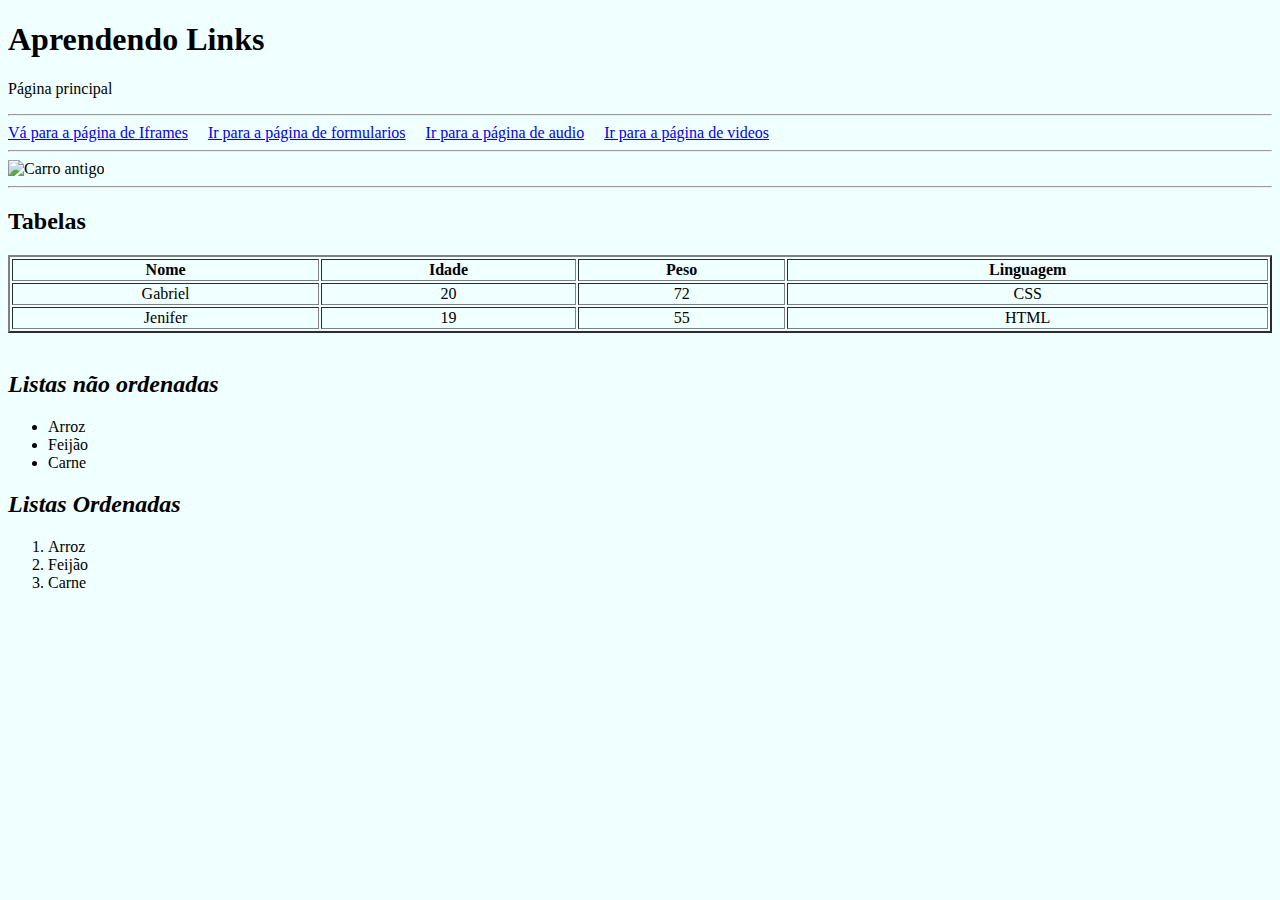
==== index.html @ 5105528e "new commit" ====
<!DOCTYPE html>
<html lang="pt-br">
<head>
    <meta charset="UTF-8">
    <meta name="viewport" content="width=device-width, initial-scale=1.0">
    <meta name="description" content="Meu primeiro site">
    <title>Treino de Html</title>
</head>
 
<body style="background-color:azure">
    <h1>Aprendendo Links</h1>
    <p>Página principal</p>
    <hr>
    <!--    LINK ABSOLUTO (URL ABSOLUTA)   -->
    <a href="../iframe.html" target="_self">Vá para a página de Iframes</a>
    &nbsp; &nbsp;
    <a href="../formularios.html" target="_self">Ir para a página de formularios</a>
    &nbsp; &nbsp;
    <a href="../audio.html" target="_self">Ir para a página de audio</a>    
    &nbsp; &nbsp;
    <a href="../video.html" target="_self">Ir para a página de videos</a>
    <hr>
    <!--    ADICIONA IMAGEM NO PROJETO     -->
    <img src="../img/pexels-pixabay-248687.jpg" width="400" alt="Carro antigo">
    <hr>

    <h2>Tabelas</h2>

    <table width="100%" border="2" style="text-align: center;">
        <tr> <!-- tr é a construção da tabela    -->
            <th>Nome</th> <!-- th é as colunas da tabela -->
            <th>Idade</th>
            <th>Peso</th>
            <th>Linguagem</th>
        </tr>
        <tr>
            <td>Gabriel</td> <!-- td são os dados da tabela, ou linhas por assim dizer-->
            <td>20</td>
            <td>72</td>
            <td>CSS</td>
        </tr>
        <tr>
            <td>Jenifer</td>
            <td>19</td>
            <td>55</td>
            <td>HTML</td>
        </tr>
    </table>
    <br>

    <i><h2>Listas não ordenadas</h2></i>

    <ul> <!-- Lista não ordenada -->
        <li>Arroz</li>
        <li>Feijão</li>
        <li>Carne</li>
    </ul>

    <i><h2>Listas Ordenadas</h2></i>
    
    <ol> <!-- Listas Ordenadas-->
        <li>Arroz</li>
        <li>Feijão</li>
        <li>Carne</li>
    </ol>



</body>
</html>
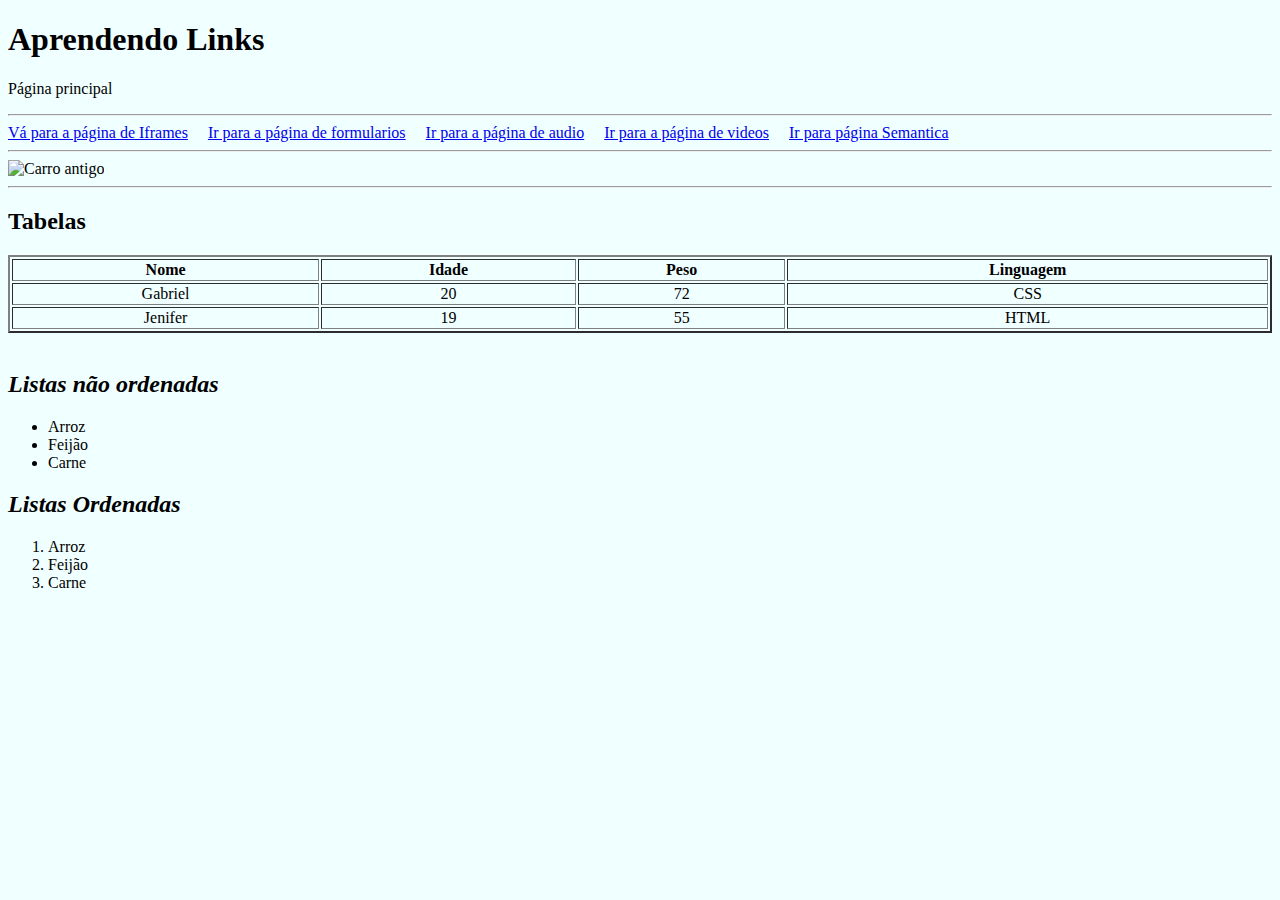
==== commit c885abb1: "new commit" ====
--- a/index.html
+++ b/index.html
@@ -19,6 +19,8 @@
     <a href="../audio.html" target="_self">Ir para a página de audio</a>    
     &nbsp; &nbsp;
     <a href="../video.html" target="_self">Ir para a página de videos</a>
+    &nbsp; &nbsp;
+    <a href="div_semantico.html" target="_self">Ir para página Semantica</a>
     <hr>
     <!--    ADICIONA IMAGEM NO PROJETO     -->
     <img src="../img/pexels-pixabay-248687.jpg" width="400" alt="Carro antigo">
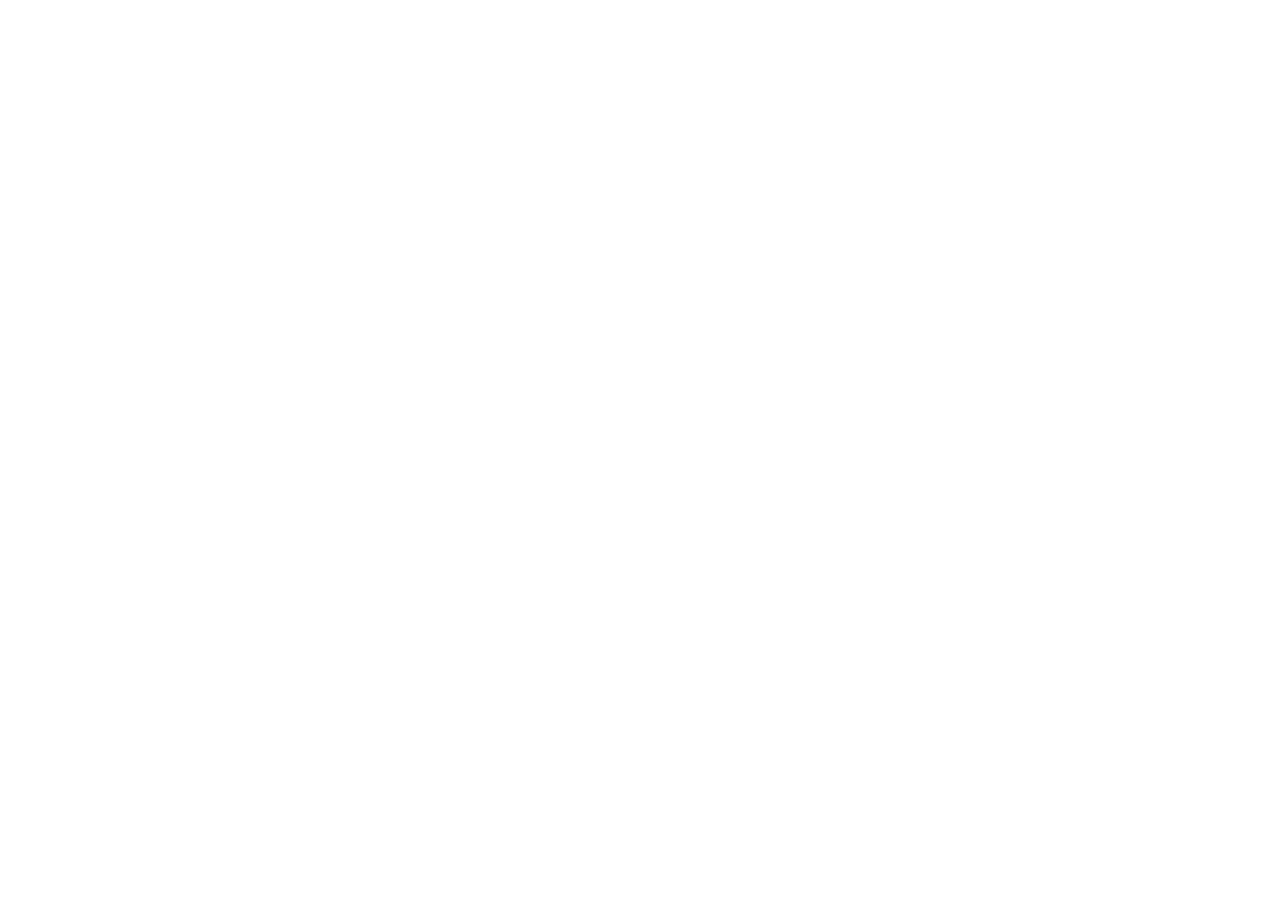
==== commit d818bd29: "Update index.html" ====
--- a/index.html
+++ b/index.html
@@ -3,70 +3,9 @@
 <head>
     <meta charset="UTF-8">
     <meta name="viewport" content="width=device-width, initial-scale=1.0">
-    <meta name="description" content="Meu primeiro site">
-    <title>Treino de Html</title>
+    <title>Curso em Video</title>
 </head>
- 
-<body style="background-color:azure">
-    <h1>Aprendendo Links</h1>
-    <p>Página principal</p>
-    <hr>
-    <!--    LINK ABSOLUTO (URL ABSOLUTA)   -->
-    <a href="../iframe.html" target="_self">Vá para a página de Iframes</a>
-    &nbsp; &nbsp;
-    <a href="../formularios.html" target="_self">Ir para a página de formularios</a>
-    &nbsp; &nbsp;
-    <a href="../audio.html" target="_self">Ir para a página de audio</a>    
-    &nbsp; &nbsp;
-    <a href="../video.html" target="_self">Ir para a página de videos</a>
-    &nbsp; &nbsp;
-    <a href="div_semantico.html" target="_self">Ir para página Semantica</a>
-    <hr>
-    <!--    ADICIONA IMAGEM NO PROJETO     -->
-    <img src="../img/pexels-pixabay-248687.jpg" width="400" alt="Carro antigo">
-    <hr>
-
-    <h2>Tabelas</h2>
-
-    <table width="100%" border="2" style="text-align: center;">
-        <tr> <!-- tr é a construção da tabela    -->
-            <th>Nome</th> <!-- th é as colunas da tabela -->
-            <th>Idade</th>
-            <th>Peso</th>
-            <th>Linguagem</th>
-        </tr>
-        <tr>
-            <td>Gabriel</td> <!-- td são os dados da tabela, ou linhas por assim dizer-->
-            <td>20</td>
-            <td>72</td>
-            <td>CSS</td>
-        </tr>
-        <tr>
-            <td>Jenifer</td>
-            <td>19</td>
-            <td>55</td>
-            <td>HTML</td>
-        </tr>
-    </table>
-    <br>
-
-    <i><h2>Listas não ordenadas</h2></i>
-
-    <ul> <!-- Lista não ordenada -->
-        <li>Arroz</li>
-        <li>Feijão</li>
-        <li>Carne</li>
-    </ul>
-
-    <i><h2>Listas Ordenadas</h2></i>
+<body>
     
-    <ol> <!-- Listas Ordenadas-->
-        <li>Arroz</li>
-        <li>Feijão</li>
-        <li>Carne</li>
-    </ol>
-
-
-
 </body>
-</html> +</html>